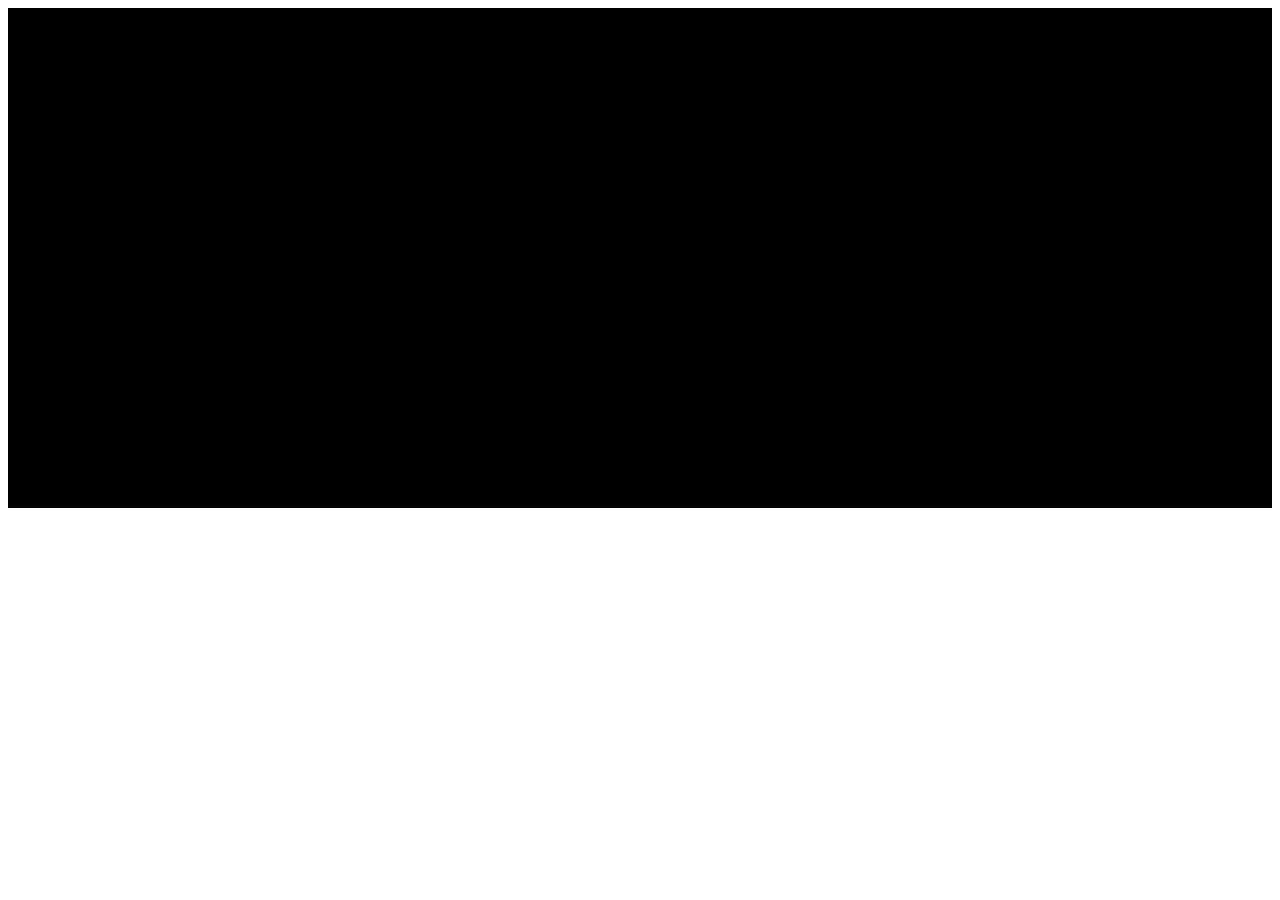
==== index.html @ 7c8f16a1 "first blood" ====
<!DOCTYPE html>
<html>

<head>
    <meta charset="utf-8">
    <meta http-equiv="x-ua-compatible" content="IE=edge">
    <meta name="viewport"
        content="width=device-width, height=device-height, initial-scale=1, maximum-scale=1, minimum-scale=1, user-scalable=no" />
    <title>测试播放器</title>
    <!-- 播放器js -->
    <script src="js/player.js"></script>
</head>

<body>
    <div class="prism-player" id="player-con" style="height:500px"></div>
    <!-- 加载播放器，这句要在播放器容器div之后，因为需要容器id -->
    <!-- 尺寸目前默认是跟随容器100% -->
    <!-- 必要参数：容器id，视频地址，是否直播流 -->
    <!-- 可选参数：视频流支持直播时移的情况下，liveStartTime起始时间，结束时间liveOverTime -->
    <script>createPlayer("player-con", 
    "https://playertest.longtailvideo.com/adaptive/bipbop/gear4/prog_index.m3u8",
    true,
    "2019-03-31T16:00:00.000Z",
    "2019-04-31T16:00:00.000Z")</script>
</body>
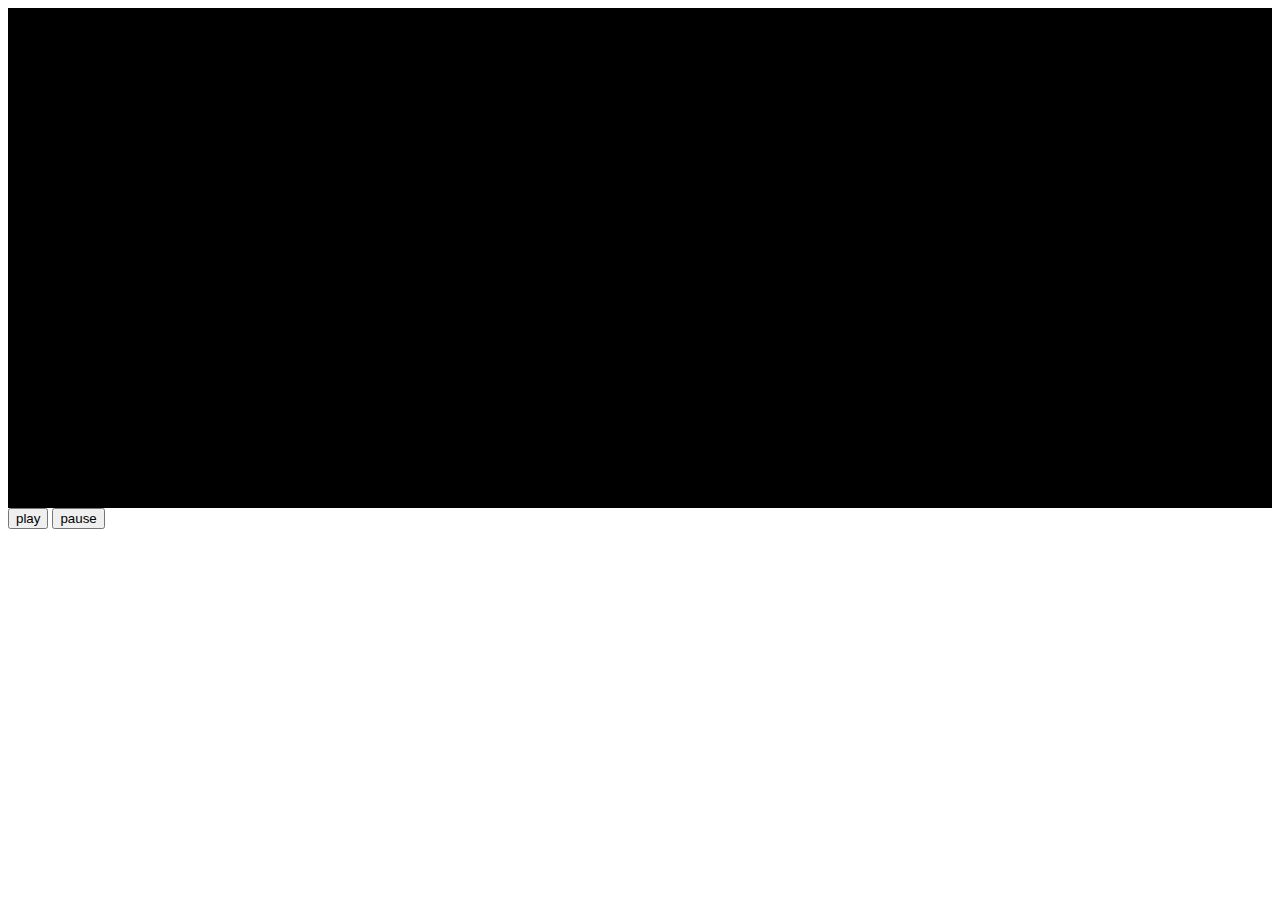
==== commit 07f869f4: "增加方法" ====
--- a/index.html
+++ b/index.html
@@ -17,9 +17,17 @@
     <!-- 尺寸目前默认是跟随容器100% -->
     <!-- 必要参数：容器id，视频地址，是否直播流 -->
     <!-- 可选参数：视频流支持直播时移的情况下，liveStartTime起始时间，结束时间liveOverTime -->
-    <script>createPlayer("player-con", 
-    "https://playertest.longtailvideo.com/adaptive/bipbop/gear4/prog_index.m3u8",
-    true,
-    "2019-03-31T16:00:00.000Z",
-    "2019-04-31T16:00:00.000Z")</script>
-</body>+    <script>createPlayer("player-con",
+            "https://playertest.longtailvideo.com/adaptive/bipbop/gear4/prog_index.m3u8",
+            false,
+            "2019-03-31T16:00:00.000Z",
+            "2019-04-31T16:00:00.000Z")</script>
+    <!-- 页面调用播放器的方法 -->
+    <div>
+        <button onclick="VideoCtrl('play')">play</button>
+        <button onclick="VideoCtrl('pause')">pause</button>
+        <!-- <button onclick="VideoCtrl('stop')">stop</button> -->
+    </div>
+</body>
+
+</html>